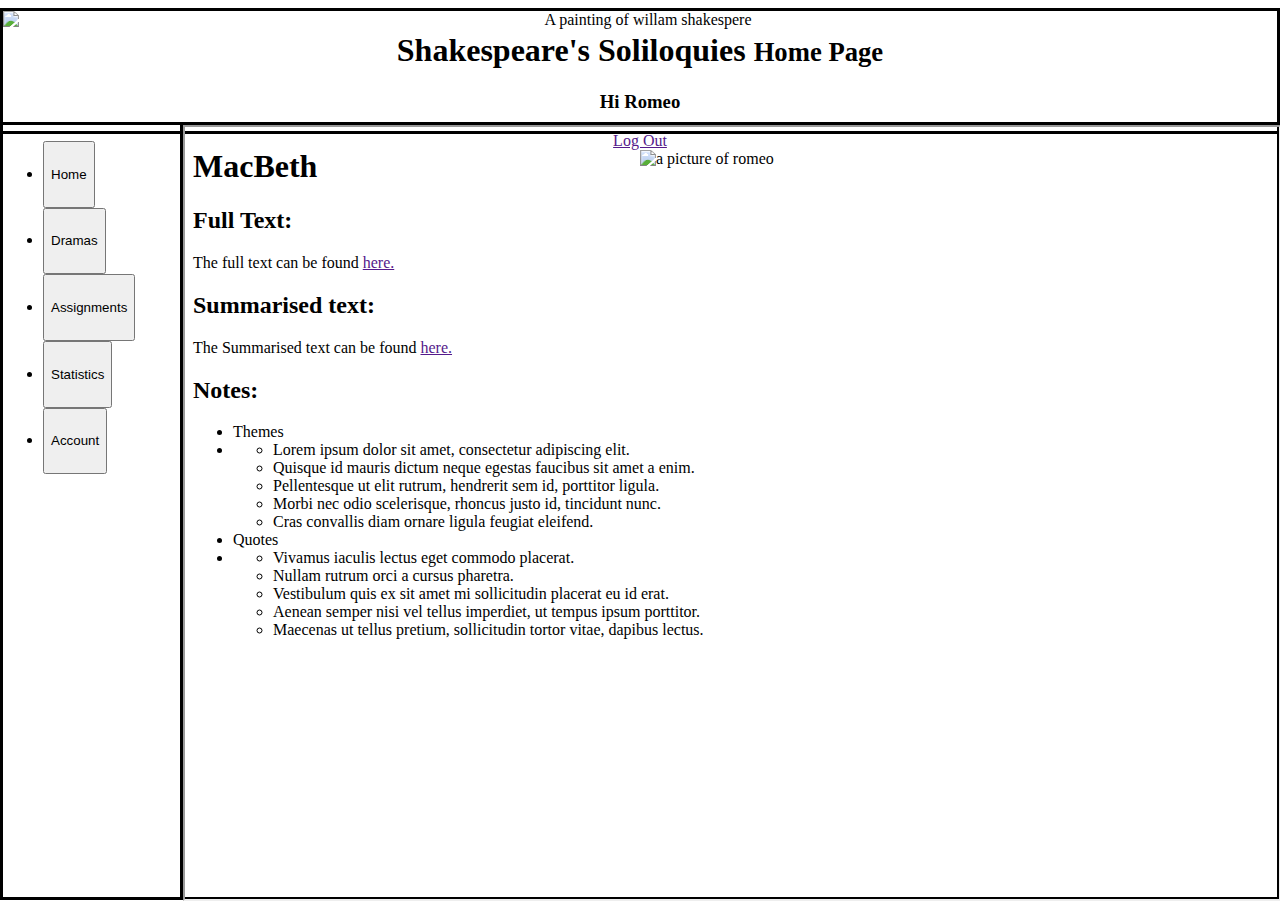
==== src/index.html @ f0a887a6 "Good point to stop" ====
<!DOCTYPE HTML>

<html lang="en">
    <head>
        <title>Shakespeare's Soliloquies</title>
        <meta name="about" content="prototype website for compsci 345 a3">
        <meta name="author" content="Stanislav Pankrashin">

        <meta charset="utf-8">
        <meta http-equiv="X-UA-Compatible" content="IE=edge">
        <meta name="viewport" content="width=device-width, initial-scale=1">

        <!--Custom css-->
        <link rel="stylesheet" type="text/css" href="css/style.css">
        <!--bootstrap-->
        <link rel="stylesheet" type="text/css" href="bootstrap/css/bootstrap.css">


    </head>
    <body>
        <div id = 'header' class = 'container-fluid'>
            <div class = 'row'>
                <!--img source and whatnot will go here-->
                <div class = 'col-xs-1'>
                    <img id = "painting" src="img\William-Shakespeare.jpg" alt="A painting of willam shakespere">
                </div>
                <div id = 'title' class = 'col-xs-7'>
                    <h1>Shakespeare's Soliloquies <small>Home Page</small></h1>
                </div>

                <div id = 'user-greeting' class = 'col-xs-2'>
                    <h3>Hi Romeo</h3>
                    <a href="">Log Out</a>
                    
                </div>
                <div class = 'col-xs-1'>
                    <img id = 'userimg' src="img\Romeo.jpg" alt="a picture of romeo">
                </div>

            </div>

        </div>

        <div id = 'sidebar' class = 'container-fluid'>
            <div class = 'row'>
                <ul class="nav list-group">
                    <li>
                        <button class="btn btn-lg list-group-item sidebar-button" type="submit">Home</button>
                    </li>
                    <li>
                        <button class="btn btn-lg list-group-item sidebar-button" type="submit">Dramas</button>
                    </li>
                    <li>
                        <button class="btn btn-lg list-group-item sidebar-button" type="submit">Assignments</button>
                    </li>
                    <li>
                        <button class="btn btn-lg list-group-item sidebar-button" type="submit">Statistics</button>
                    </li>
                    <li>
                        <button class="btn btn-lg list-group-item sidebar-button" type="submit">Account</button>
                    </li>
                </ul>
            </div>
        </div>

        <div id = 'content' class = 'container-fluid'>
            <iframe src="html/play_summary.html" width="100%" height="100%"></iframe>
        </div>








        <!--Scripts, it's best to load these last so the website loads faster-->
        <script src="js/logic.js"></script>
        <script src="js/jquery-3.2.1.js"></script>
        <script src="bootstrap/js/bootstrap.min.js"></script>
    </body>
</html>
---- src/css/style.css ----
#header {
    position:absolute;
    left:0; right:0;
    height: 120px;
    border-style: solid;
    text-align: center;
}
#sidebar {
    position:absolute;
    left:0; top:122px; bottom: 0;
    width: 178px;
    border-style: solid;
}
#content {
    position: absolute;
    left:180px; top:122px; right:0; bottom:0;
    border-style: solid;
}

#painting {
    left:0; right:0; top: 0;
    position: absolute;
    height: 114px;
}

#userimg{
    float: right;
    position: absolute;
    height: 114px; 
}

.slightPadding{
    padding: 20px;
}

#playlist{
    padding-left: 20px;
    padding-right: 20px;
}

.sidebar-button{
    height: 5em;
}
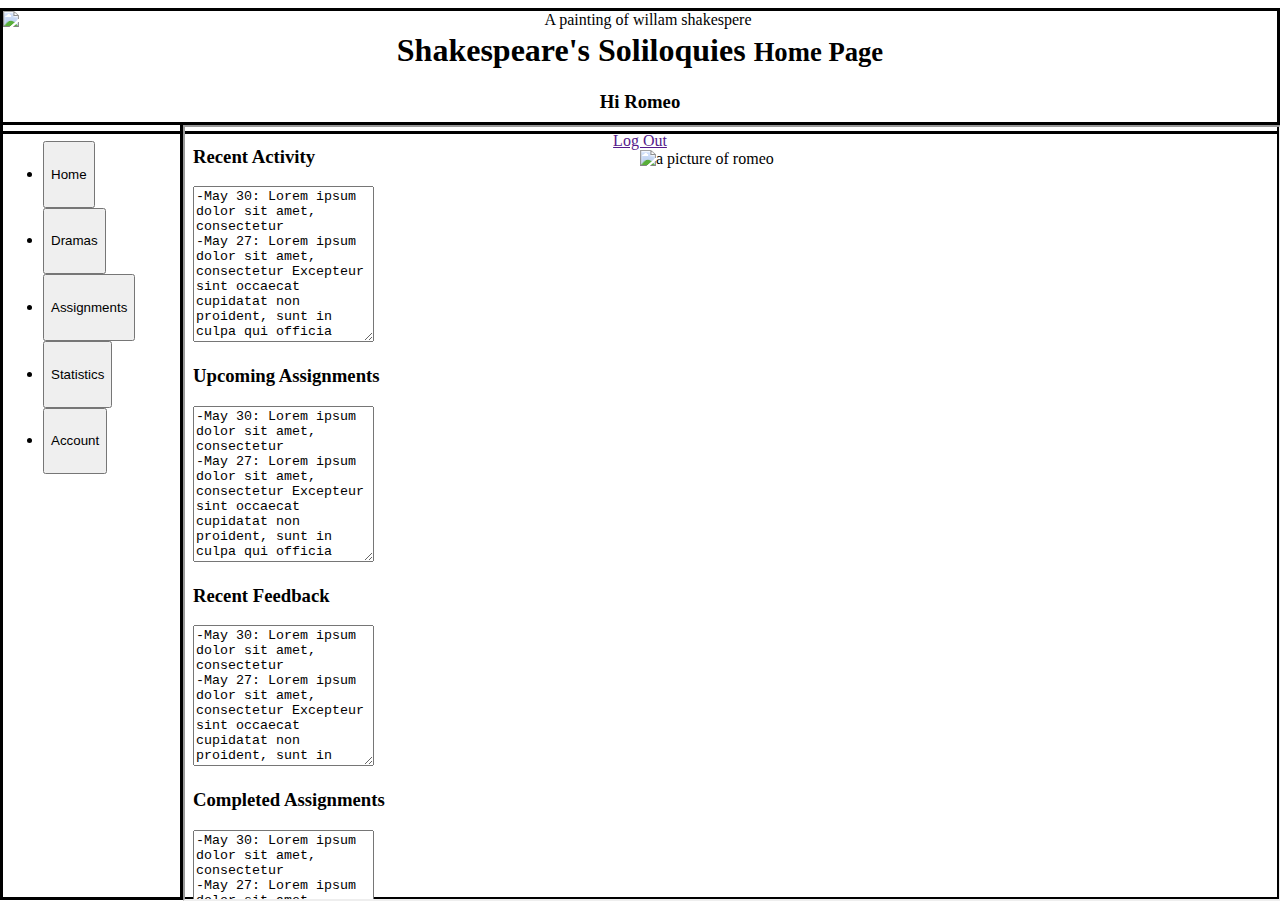
==== commit 8c83b3e7: "Started adding javascript functionality" ====
--- a/src/index.html
+++ b/src/index.html
@@ -25,7 +25,9 @@
                     <img id = "painting" src="img\William-Shakespeare.jpg" alt="A painting of willam shakespere">
                 </div>
                 <div id = 'title' class = 'col-xs-7'>
-                    <h1>Shakespeare's Soliloquies <small>Home Page</small></h1>
+                    <div class = 'page-header'>
+                        <h1>Shakespeare's Soliloquies <small id = 'pageName'>Home Page</small></h1>
+                    </div> 
                 </div>
 
                 <div id = 'user-greeting' class = 'col-xs-2'>
@@ -45,26 +47,26 @@
             <div class = 'row'>
                 <ul class="nav list-group">
                     <li>
-                        <button class="btn btn-lg list-group-item sidebar-button" type="submit">Home</button>
+                        <button id = "home" class="btn btn-lg list-group-item sidebar-button" type="submit" onclick = 'sidebarButtonChanger(this.id)'>Home</button>
                     </li>
                     <li>
-                        <button class="btn btn-lg list-group-item sidebar-button" type="submit">Dramas</button>
+                        <button id = "drama" class="btn btn-lg list-group-item sidebar-button" type="submit" onclick = 'sidebarButtonChanger(this.id)'>Dramas</button>
                     </li>
                     <li>
-                        <button class="btn btn-lg list-group-item sidebar-button" type="submit">Assignments</button>
+                        <button id = "assignments" class="btn btn-lg list-group-item sidebar-button" type="submit" onclick = 'sidebarButtonChanger(this.id)'>Assignments</button>
                     </li>
                     <li>
-                        <button class="btn btn-lg list-group-item sidebar-button" type="submit">Statistics</button>
+                        <button id = "statistics" class="btn btn-lg list-group-item sidebar-button" type="submit" onclick = 'sidebarButtonChanger(this.id)'>Statistics</button>
                     </li>
                     <li>
-                        <button class="btn btn-lg list-group-item sidebar-button" type="submit">Account</button>
+                        <button id = "account" class="btn btn-lg list-group-item sidebar-button" type="submit" onclick = 'sidebarButtonChanger(this.id)'>Account</button>
                     </li>
                 </ul>
             </div>
         </div>
 
         <div id = 'content' class = 'container-fluid'>
-            <iframe src="html/play_summary.html" width="100%" height="100%"></iframe>
+            <iframe id = 'pageLinker' src="html/home_page.html" width="100%" height="100%"></iframe>
         </div>
 
 
@@ -79,4 +81,6 @@
         <script src="js/jquery-3.2.1.js"></script>
         <script src="bootstrap/js/bootstrap.min.js"></script>
     </body>
+
+    <!-- Sets the domain to avoid any cross domain issues -->
 </html>
